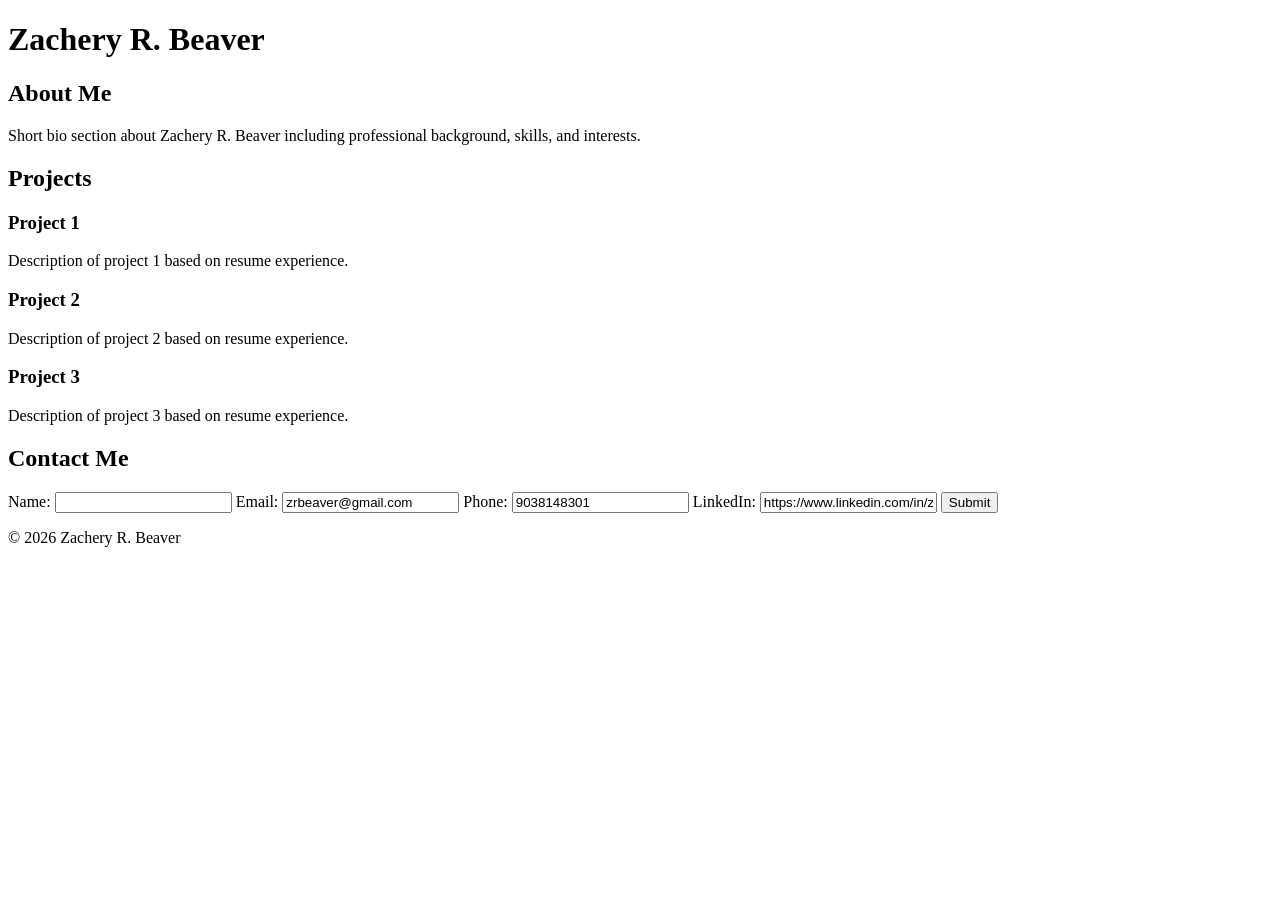
==== index.html @ 3e7c97fb "Creating professional portfolio website for Zachery R. Beaver" ====
<!DOCTYPE html>
<html lang="en">
<head>
    <meta charset="UTF-8">
    <meta name="viewport" content="width=device-width, initial-scale=1.0">
    <title>Zachery R. Beaver's Portfolio</title>
    <link rel="stylesheet" href="styles.css">
</head>
<body>
    <header>
        <h1>Zachery R. Beaver</h1>
    </header>
    <section id="bio">
        <h2>About Me</h2>
        <p>Short bio section about Zachery R. Beaver including professional background, skills, and interests.</p>
    </section>
    <section id="projects">
        <h2>Projects</h2>
        <div class="project-card">
            <h3>Project 1</h3>
            <p>Description of project 1 based on resume experience.</p>
        </div>
        <div class="project-card">
            <h3>Project 2</h3>
            <p>Description of project 2 based on resume experience.</p>
        </div>
        <div class="project-card">
            <h3>Project 3</h3>
            <p>Description of project 3 based on resume experience.</p>
        </div>
    </section>
    <section id="contact">
        <h2>Contact Me</h2>
        <form>
            <label for="name">Name:</label>
            <input type="text" id="name" name="name" required>
            <label for="email">Email:</label>
            <input type="email" id="email" name="email" value="zrbeaver@gmail.com" required>
            <label for="phone">Phone:</label>
            <input type="tel" id="phone" name="phone" value="9038148301">
            <label for="linkedin">LinkedIn:</label>
            <input type="url" id="linkedin" name="linkedin" value="https://www.linkedin.com/in/zachbeaver/" readonly>
            <button type="submit">Submit</button>
        </form>
    </section>
    <footer>
        <p>&copy; 2026 Zachery R. Beaver</p>
    </footer>
</body>
</html>
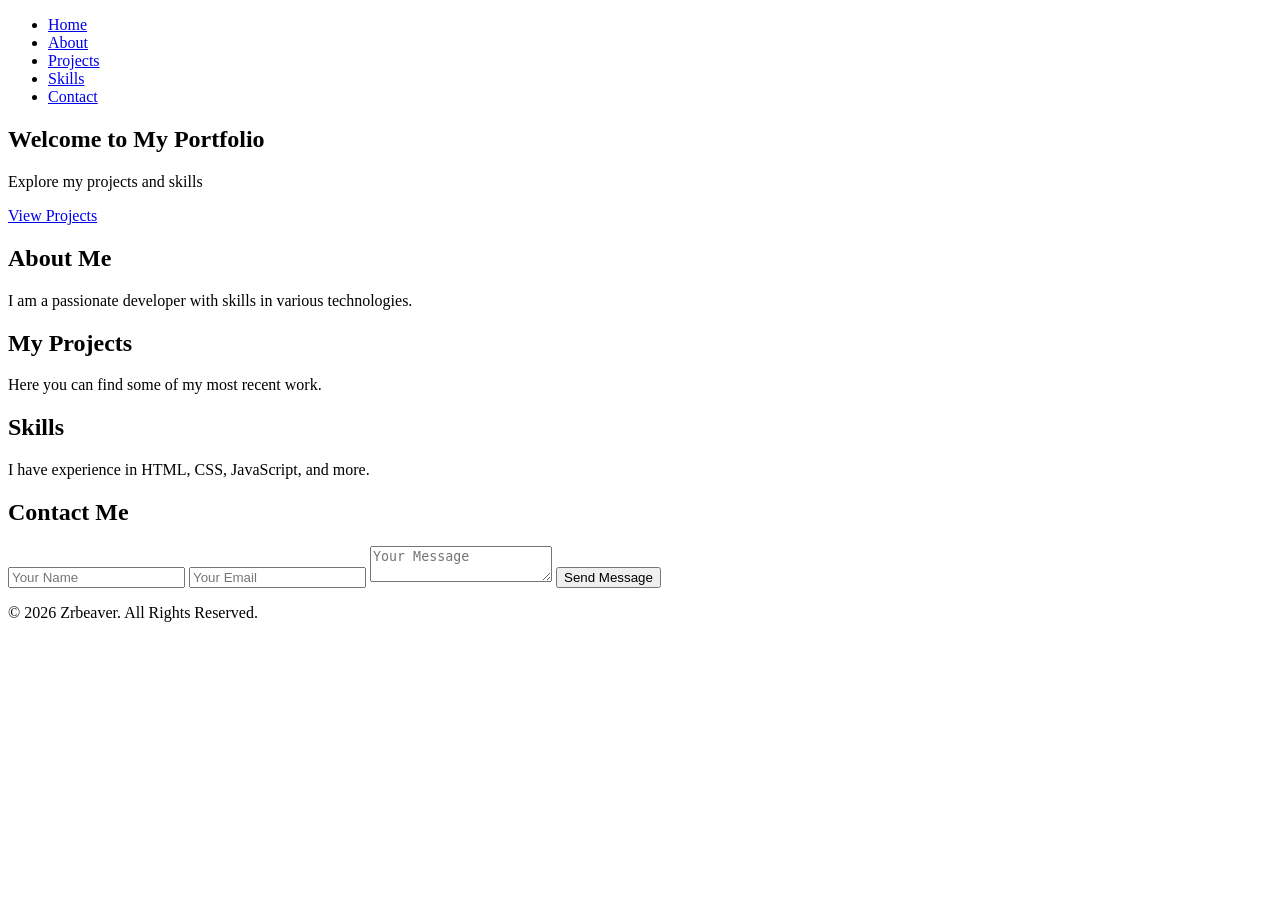
==== commit cb8e95bd: "Updated index.html with modern professional design" ====
--- a/index.html
+++ b/index.html
@@ -3,48 +3,49 @@
 <head>
     <meta charset="UTF-8">
     <meta name="viewport" content="width=device-width, initial-scale=1.0">
-    <title>Zachery R. Beaver's Portfolio</title>
+    <title>Portfolio</title>
     <link rel="stylesheet" href="styles.css">
 </head>
 <body>
     <header>
-        <h1>Zachery R. Beaver</h1>
+        <nav>
+            <ul class="navigation">
+                <li><a href="#hero">Home</a></li>
+                <li><a href="#about">About</a></li>
+                <li><a href="#projects">Projects</a></li>
+                <li><a href="#skills">Skills</a></li>
+                <li><a href="#contact">Contact</a></li>
+            </ul>
+        </nav>
     </header>
-    <section id="bio">
+    <section id="hero">
+        <h1>Welcome to My Portfolio</h1>
+        <p>Explore my projects and skills</p>
+        <a href="#projects" class="cta">View Projects</a>
+    </section>
+    <section id="about">
         <h2>About Me</h2>
-        <p>Short bio section about Zachery R. Beaver including professional background, skills, and interests.</p>
+        <p>I am a passionate developer with skills in various technologies.</p>
     </section>
     <section id="projects">
-        <h2>Projects</h2>
-        <div class="project-card">
-            <h3>Project 1</h3>
-            <p>Description of project 1 based on resume experience.</p>
-        </div>
-        <div class="project-card">
-            <h3>Project 2</h3>
-            <p>Description of project 2 based on resume experience.</p>
-        </div>
-        <div class="project-card">
-            <h3>Project 3</h3>
-            <p>Description of project 3 based on resume experience.</p>
-        </div>
+        <h2>My Projects</h2>
+        <p>Here you can find some of my most recent work.</p>
+    </section>
+    <section id="skills">
+        <h2>Skills</h2>
+        <p>I have experience in HTML, CSS, JavaScript, and more.</p>
     </section>
     <section id="contact">
         <h2>Contact Me</h2>
         <form>
-            <label for="name">Name:</label>
-            <input type="text" id="name" name="name" required>
-            <label for="email">Email:</label>
-            <input type="email" id="email" name="email" value="zrbeaver@gmail.com" required>
-            <label for="phone">Phone:</label>
-            <input type="tel" id="phone" name="phone" value="9038148301">
-            <label for="linkedin">LinkedIn:</label>
-            <input type="url" id="linkedin" name="linkedin" value="https://www.linkedin.com/in/zachbeaver/" readonly>
-            <button type="submit">Submit</button>
+            <input type="text" name="name" placeholder="Your Name" required>
+            <input type="email" name="email" placeholder="Your Email" required>
+            <textarea name="message" placeholder="Your Message" required></textarea>
+            <button type="submit">Send Message</button>
         </form>
     </section>
     <footer>
-        <p>&copy; 2026 Zachery R. Beaver</p>
+        <p>&copy; 2026 Zrbeaver. All Rights Reserved.</p>
     </footer>
 </body>
 </html>
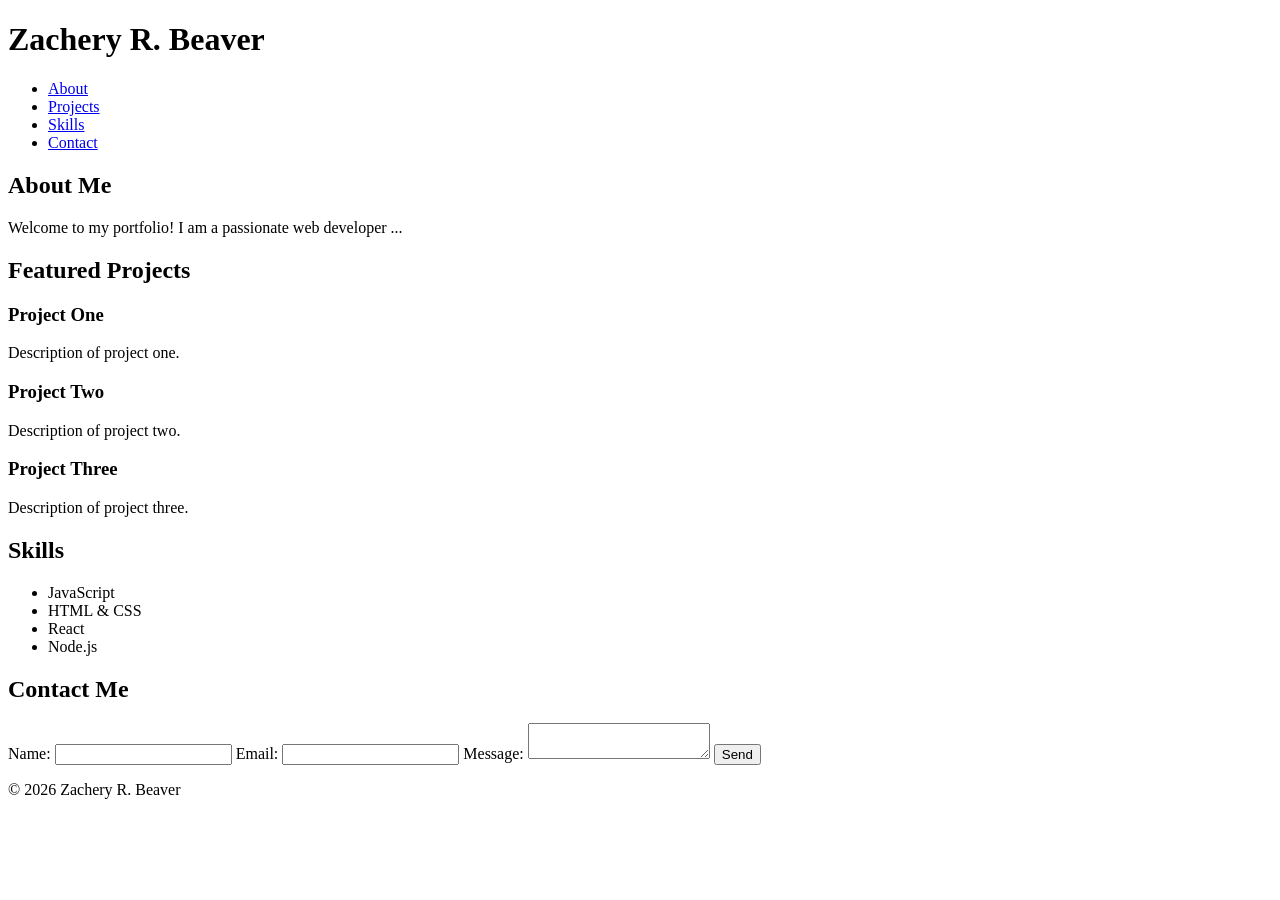
==== commit 7309d9c3: "Update index.html with modern professional portfolio design for Zachery R. Beaver" ====
--- a/index.html
+++ b/index.html
@@ -3,14 +3,14 @@
 <head>
     <meta charset="UTF-8">
     <meta name="viewport" content="width=device-width, initial-scale=1.0">
-    <title>Portfolio</title>
+    <title>Zachery R. Beaver | Portfolio</title>
     <link rel="stylesheet" href="styles.css">
 </head>
 <body>
     <header>
+        <h1>Zachery R. Beaver</h1>
         <nav>
-            <ul class="navigation">
-                <li><a href="#hero">Home</a></li>
+            <ul>
                 <li><a href="#about">About</a></li>
                 <li><a href="#projects">Projects</a></li>
                 <li><a href="#skills">Skills</a></li>
@@ -18,34 +18,56 @@
             </ul>
         </nav>
     </header>
-    <section id="hero">
-        <h1>Welcome to My Portfolio</h1>
-        <p>Explore my projects and skills</p>
-        <a href="#projects" class="cta">View Projects</a>
-    </section>
+
     <section id="about">
         <h2>About Me</h2>
-        <p>I am a passionate developer with skills in various technologies.</p>
+        <p>Welcome to my portfolio! I am a passionate web developer ...</p>
     </section>
+
     <section id="projects">
-        <h2>My Projects</h2>
-        <p>Here you can find some of my most recent work.</p>
+        <h2>Featured Projects</h2>
+        <div class="project">
+            <i class="icon-project1"></i>
+            <h3>Project One</h3>
+            <p>Description of project one.</p>
+        </div>
+        <div class="project">
+            <i class="icon-project2"></i>
+            <h3>Project Two</h3>
+            <p>Description of project two.</p>
+        </div>
+        <div class="project">
+            <i class="icon-project3"></i>
+            <h3>Project Three</h3>
+            <p>Description of project three.</p>
+        </div>
     </section>
+
     <section id="skills">
         <h2>Skills</h2>
-        <p>I have experience in HTML, CSS, JavaScript, and more.</p>
+        <ul>
+            <li>JavaScript</li>
+            <li>HTML & CSS</li>
+            <li>React</li>
+            <li>Node.js</li>
+        </ul>
     </section>
+
     <section id="contact">
         <h2>Contact Me</h2>
-        <form>
-            <input type="text" name="name" placeholder="Your Name" required>
-            <input type="email" name="email" placeholder="Your Email" required>
-            <textarea name="message" placeholder="Your Message" required></textarea>
-            <button type="submit">Send Message</button>
+        <form action="#" method="post">
+            <label for="name">Name:</label>
+            <input type="text" id="name" name="name" required>
+            <label for="email">Email:</label>
+            <input type="email" id="email" name="email" required>
+            <label for="message">Message:</label>
+            <textarea id="message" name="message" required></textarea>
+            <button type="submit">Send</button>
         </form>
     </section>
+
     <footer>
-        <p>&copy; 2026 Zrbeaver. All Rights Reserved.</p>
+        <p>&copy; 2026 Zachery R. Beaver</p>
     </footer>
 </body>
 </html>
--- a/styles.css
+++ b/styles.css
@@ -0,0 +1,69 @@
+.navbar {
+    background-color: #333;
+    overflow: hidden;
+}
+
+.navbar a {
+    float: left;
+    display: block;
+    color: #f2f2f2;
+    text-align: center;
+    padding: 14px 16px;
+    text-decoration: none;
+}
+
+.navbar a:hover {
+    background-color: #ddd;
+    color: black;
+}
+
+.hero {
+    background: url('hero-image.jpg') no-repeat center center; 
+    height: 100vh; 
+    display: flex;
+    justify-content: center;
+    align-items: center;
+    color: white;
+    text-align: center;
+}
+
+.project-card {
+    border: 1px solid #ccc;
+    border-radius: 5px;
+    padding: 20px;
+    margin: 10px;
+    text-align: center;
+    transition: transform 0.2s;
+}
+
+.project-card:hover {
+    transform: scale(1.05);
+}
+
+.skills {
+    display: flex;
+    justify-content: space-around;
+    flex-wrap: wrap;
+}
+
+.contact-form {
+    display: flex;
+    flex-direction: column;
+    max-width: 400px;
+    margin: auto;
+}
+
+.contact-form input, .contact-form textarea {
+    margin: 5px 0;
+    padding: 10px;
+    border: 1px solid #ccc;
+    border-radius: 5px;
+}
+
+@media (max-width: 768px) {
+    .navbar a {
+        float: none;
+        display: block;
+        text-align: left;
+    }
+}
